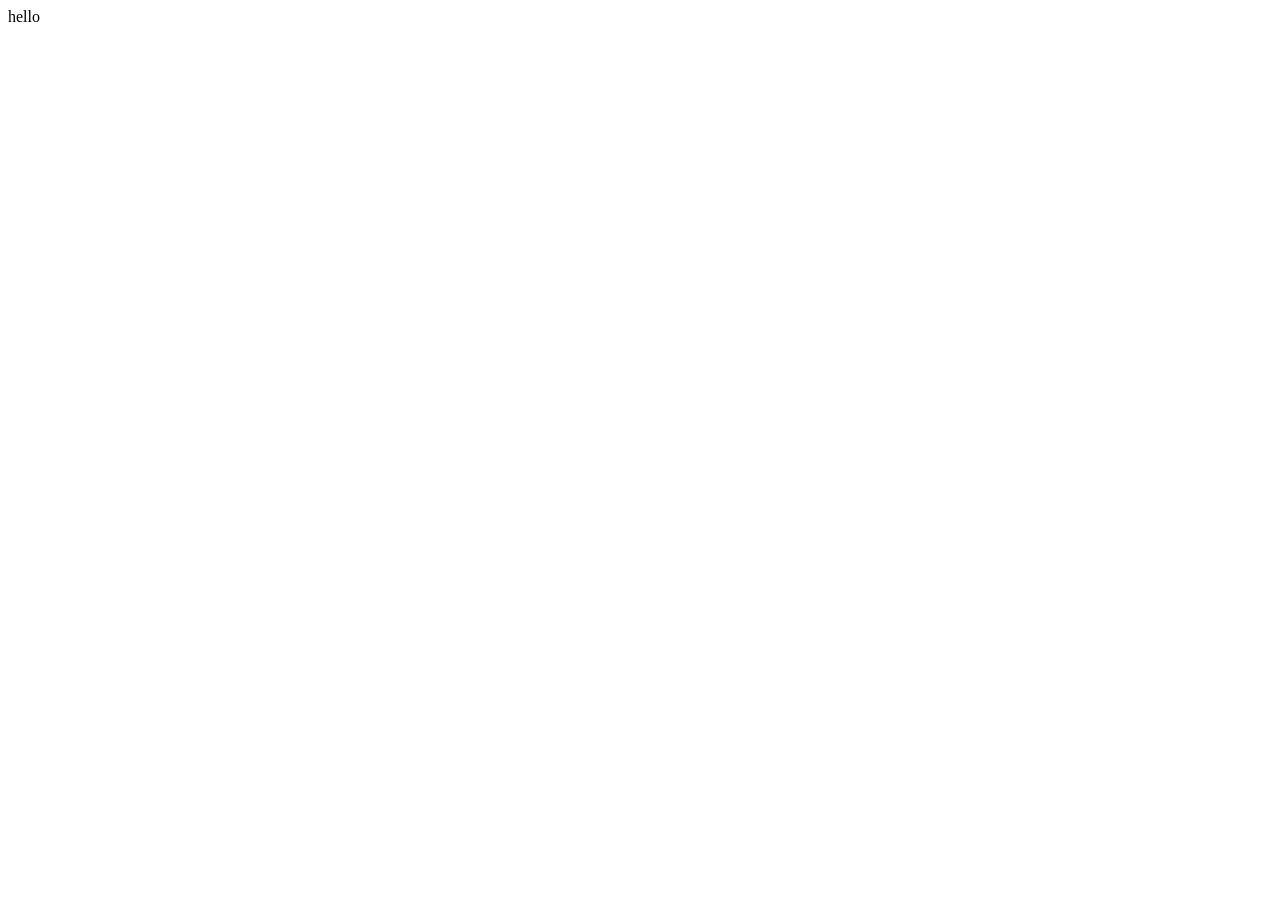
==== login_form.html @ d8ab0397 "login page environment ready" ====
<!DOCTYPE html>
<html lang="en">
  <head>
    <meta charset="UTF-8" />
    <meta name="viewport" content="width=device-width, initial-scale=1.0" />
    <title>Login Form</title>

    <link rel="stylesheet" href="style.css" />
  </head>
  <body>
    hello
  </body>
</html>
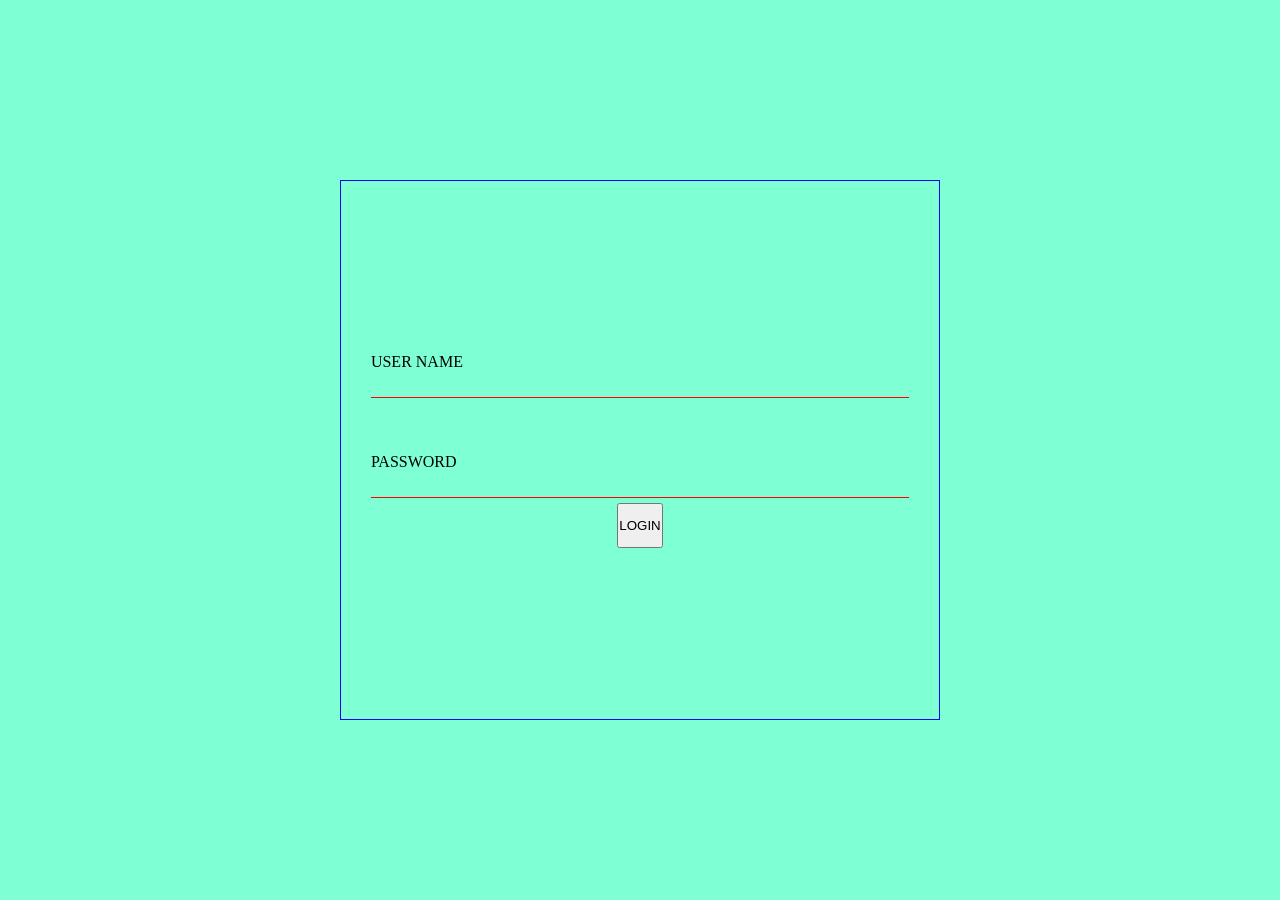
==== commit 462d00d4: "user name, password, login button set" ====
--- a/login_form.html
+++ b/login_form.html
@@ -8,6 +8,18 @@
     <link rel="stylesheet" href="style.css" />
   </head>
   <body>
-    hello
+    <div class="loginform">
+      <div class="inputgroup">
+        <input type="text" id="txtUsername" required />
+        <label for="txtusername" id="lblUsername">USER NAME</label>
+      </div>
+      <div class="inputgroup topmargin">
+        <input type="password" id="txtPassword" required />
+        <label for="txtpassword" id="lblPassword">PASSWORD</label>
+      </div>
+      <div class="divcallforaction">
+        <button class="btmlogin">LOGIN</button>
+      </div>
+    </div>
   </body>
 </html>
--- a/style.css
+++ b/style.css
@@ -0,0 +1,72 @@
+*{
+    margin: 0;
+    padding: 0;
+    box-sizing: border-box;
+}
+
+body{
+    height: 100vh;
+    background-color: aquamarine;
+    display: flex;
+    
+    justify-content: center;
+    align-items: center;
+}
+.loginform{
+    width: min(600px,90%);
+    height: 60%;
+    border: 1px solid blue;
+    display: flex;
+    flex-direction: column;
+    justify-content: center;
+    align-items: center;
+}
+
+.inputgroup{
+    position: relative;
+    /* background-color: bisque; */
+    height: 50px;
+    width: 90%;
+}
+.inputgroup input {
+
+    position: absolute;
+    width: 100%;
+    height: 45px;
+    background: transparent;
+    outline: none;
+    border-left: none;
+    border-right: none;
+    border-top: none;
+    border-bottom: solid 1px red;
+
+    transition: all 200ms;
+
+}
+.inputgroup label {
+
+    position: absolute;
+
+}
+
+.inputgroup input:hover +label,
+.inputgroup input:focus +label,
+.inputgroup input:valid +label{
+    transform: translateY(-10px);
+}
+.topmargin{
+    margin-top: 50px;
+}
+
+.divcallforaction{
+    width: 100%;
+    height: 45px;
+    background-color: rgb(rgb(152, 182, 237),);
+    display: flex;
+    justify-content: center;
+
+}
+
+.btnlogin{
+    border: solid 1px blue;
+}
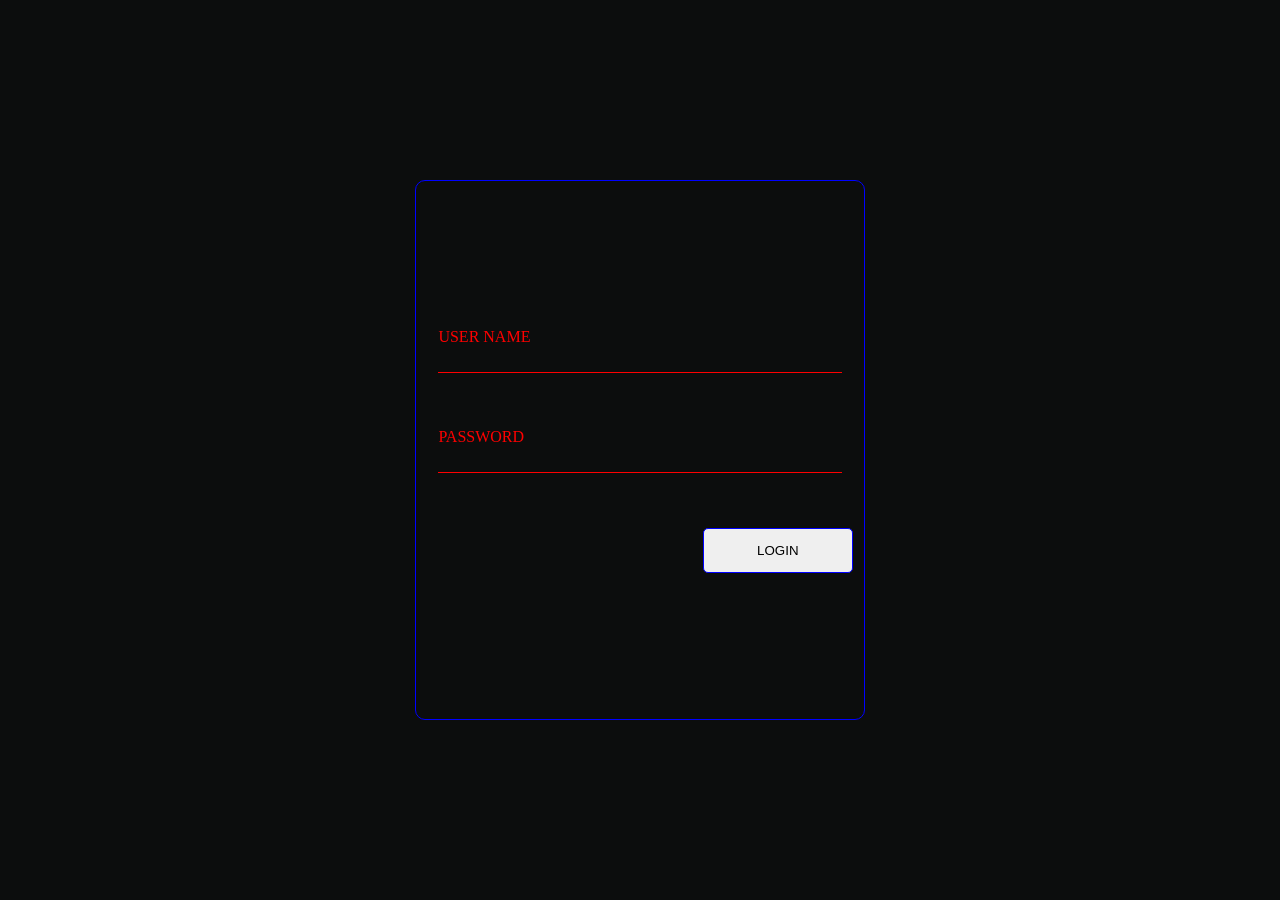
==== commit e6639531: "The hover effects done on the loginform" ====
--- a/login_form.html
+++ b/login_form.html
@@ -17,8 +17,8 @@
         <input type="password" id="txtPassword" required />
         <label for="txtpassword" id="lblPassword">PASSWORD</label>
       </div>
-      <div class="divcallforaction">
-        <button class="btmlogin">LOGIN</button>
+      <div class="divcallforaction topmargin">
+        <button class="btnlogin">LOGIN</button>
       </div>
     </div>
   </body>
--- a/style.css
+++ b/style.css
@@ -6,20 +6,28 @@
 
 body{
     height: 100vh;
-    background-color: aquamarine;
+    background-color: rgb(12, 13, 13);
     display: flex;
     
     justify-content: center;
     align-items: center;
 }
 .loginform{
-    width: min(600px,90%);
+    width: min(450px,90%);
     height: 60%;
     border: 1px solid blue;
     display: flex;
     flex-direction: column;
     justify-content: center;
     align-items: center;
+    /* background-color:rgb(62, 226, 241) ; */
+    background: transparent;
+    border-radius: 10px;
+    
+}
+.loginform:hover{
+    box-shadow:0 0 100px 0px rgb(121, 97, 239), 0 0 400px 20px rgb(121, 97, 239) ;
+
 }
 
 .inputgroup{
@@ -39,6 +47,7 @@
     border-right: none;
     border-top: none;
     border-bottom: solid 1px red;
+    color: red;
 
     transition: all 200ms;
 
@@ -46,6 +55,7 @@
 .inputgroup label {
 
     position: absolute;
+    color: red;
 
 }
 
@@ -53,20 +63,34 @@
 .inputgroup input:focus +label,
 .inputgroup input:valid +label{
     transform: translateY(-10px);
+    color: blue;
+}
+.inputgroup input:hover ,
+.inputgroup input:focus ,
+.inputgroup input:valid {
+    border-bottom: solid 1px blue;
+    
+    
 }
 .topmargin{
     margin-top: 50px;
 }
 
 .divcallforaction{
-    width: 100%;
+    width: 95%;
     height: 45px;
-    background-color: rgb(rgb(152, 182, 237),);
+    background-color: rgb(rgb(74, 120, 105),);
     display: flex;
-    justify-content: center;
+    justify-content: end;
+    align-items: center;
 
 }
 
 .btnlogin{
     border: solid 1px blue;
+    width: 150px;
+    height: 45px;
+    padding: 5px;
+    border-radius: 5px;
+    
 }
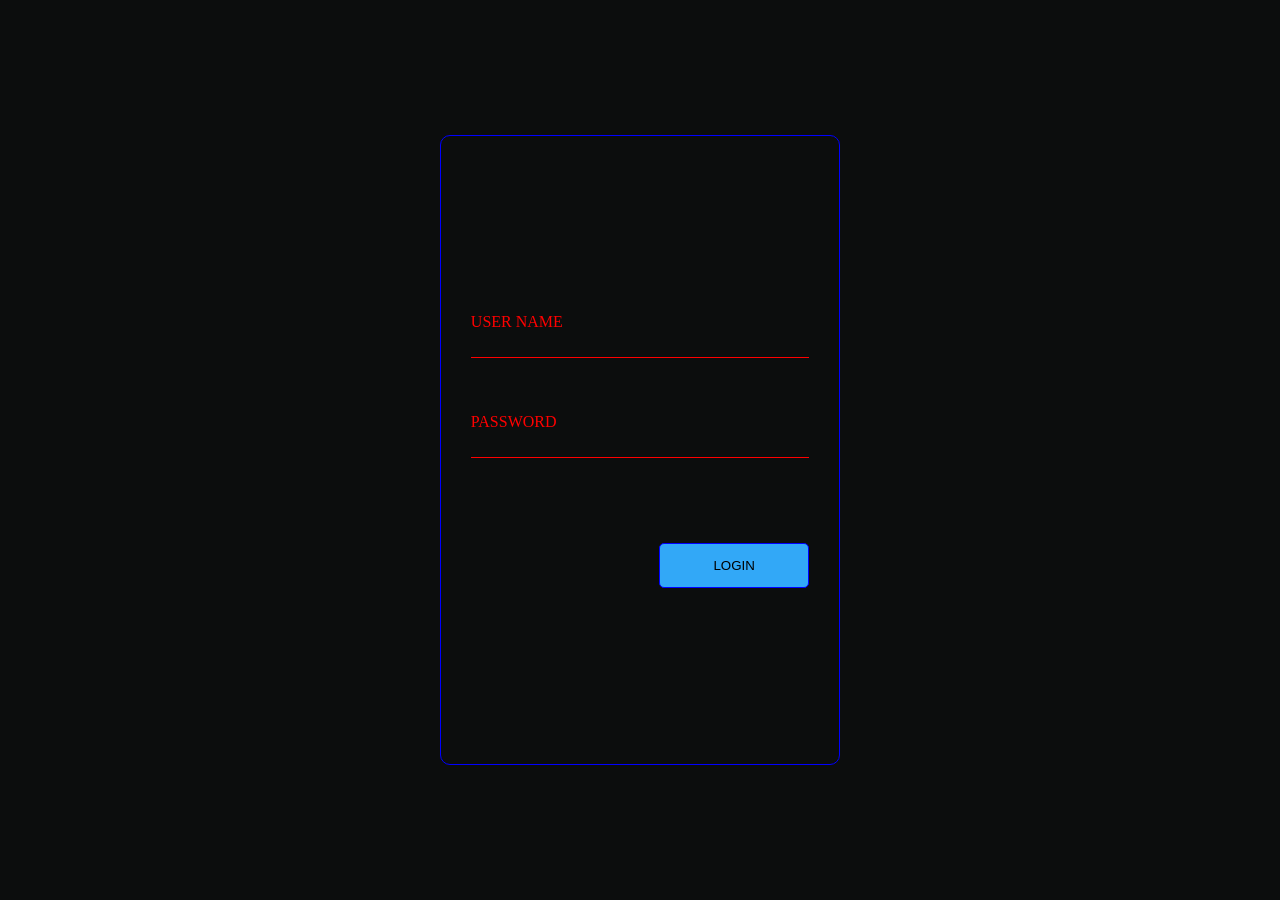
==== commit 502bd1ad: "The transitions on the login button is added" ====
--- a/login_form.html
+++ b/login_form.html
@@ -17,7 +17,7 @@
         <input type="password" id="txtPassword" required />
         <label for="txtpassword" id="lblPassword">PASSWORD</label>
       </div>
-      <div class="divcallforaction topmargin">
+      <div class="divcallforaction topmarginlarge">
         <button class="btnlogin">LOGIN</button>
       </div>
     </div>
--- a/style.css
+++ b/style.css
@@ -13,8 +13,8 @@
     align-items: center;
 }
 .loginform{
-    width: min(450px,90%);
-    height: 60%;
+    width: min(400px,90%);
+    height: 70%;
     border: 1px solid blue;
     display: flex;
     flex-direction: column;
@@ -26,15 +26,29 @@
     
 }
 .loginform:hover{
-    box-shadow:0 0 100px 0px rgb(121, 97, 239), 0 0 400px 20px rgb(121, 97, 239) ;
+    box-shadow:0 0 100px 0px rgb(121, 97, 239), 0 0 400px 10px rgb(121, 97, 239) ;
+    animation: blink 2s infinite;
+    background-color: rgb(47, 45, 45);
 
+}
+@keyframes blink {
+    0%,100%{
+        box-shadow: 0 0 100px 0px rgb(121, 97, 239), 0 0 400px 10px rgb(121, 97, 239);
+        
+
+    }
+    40%,50%,60%{
+        box-shadow: 0 0 50px 0px rgb(121, 97, 239), 0 0 100px 0px rgb(121, 97, 239);
+
+    }
+    
 }
 
 .inputgroup{
     position: relative;
     /* background-color: bisque; */
     height: 50px;
-    width: 90%;
+    width: 85%;
 }
 .inputgroup input {
 
@@ -47,7 +61,8 @@
     border-right: none;
     border-top: none;
     border-bottom: solid 1px red;
-    color: red;
+    color: white;
+    font-size: 20px;
 
     transition: all 200ms;
 
@@ -63,26 +78,30 @@
 .inputgroup input:focus +label,
 .inputgroup input:valid +label{
     transform: translateY(-10px);
-    color: blue;
+    color: rgb(0, 85, 255);
 }
 .inputgroup input:hover ,
 .inputgroup input:focus ,
 .inputgroup input:valid {
-    border-bottom: solid 1px blue;
+    border-bottom: solid 1px rgb(0, 85, 255);
     
     
 }
 .topmargin{
     margin-top: 50px;
 }
+.topmarginlarge{
+    margin-top: 80px;
+}
 
 .divcallforaction{
-    width: 95%;
+    width: 85%;
     height: 45px;
     background-color: rgb(rgb(74, 120, 105),);
     display: flex;
     justify-content: end;
     align-items: center;
+    
 
 }
 
@@ -92,5 +111,11 @@
     height: 45px;
     padding: 5px;
     border-radius: 5px;
+    background-color: rgb(50, 168, 247);
+    transition: all 200ms;
     
+}
+.btnlogin:hover{
+    box-shadow: 0 0 100px rgb(242, 88, 201);
+    transform: translateY(-5px);
 }
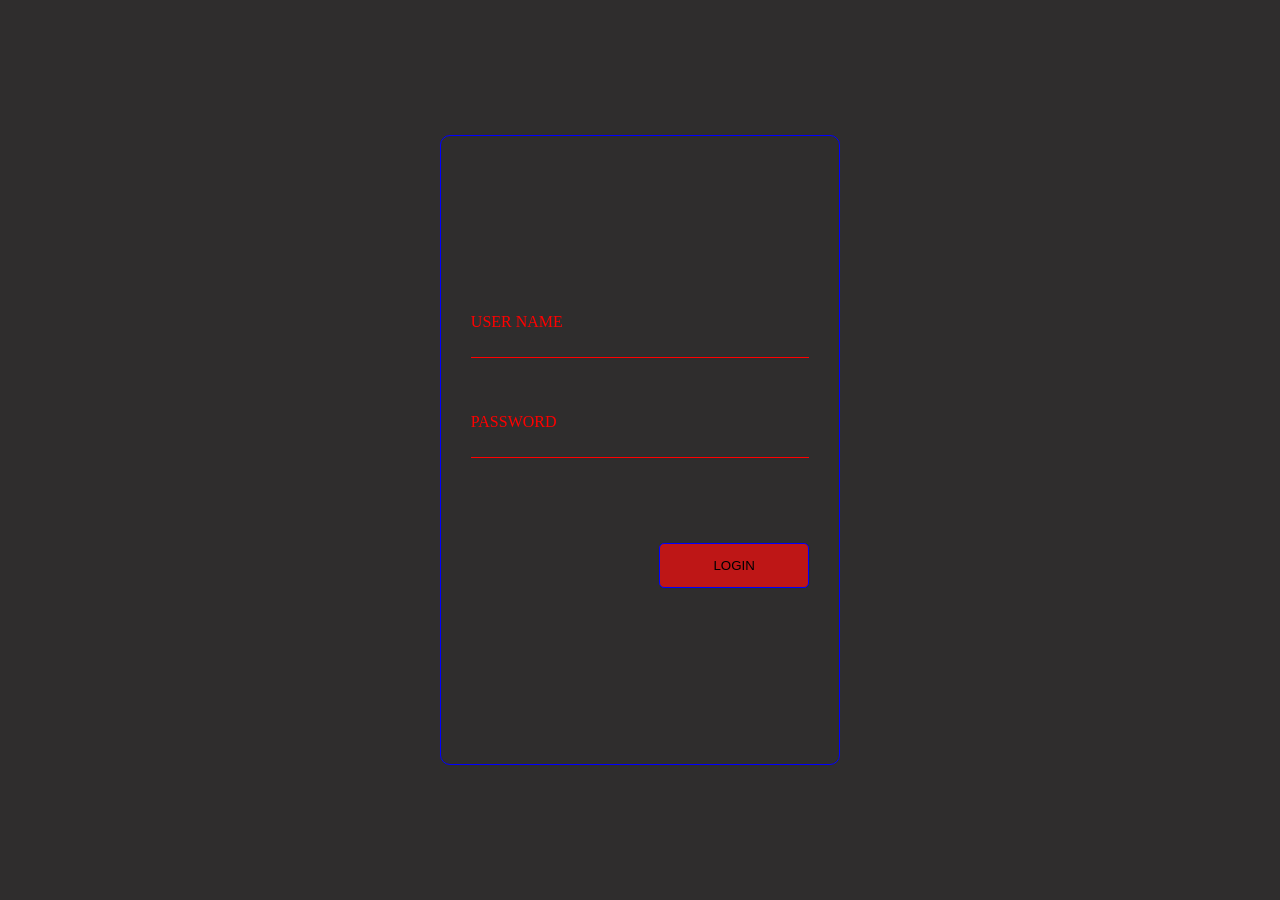
==== commit a79709cb: "The login form is created" ====
--- a/login_form.html
+++ b/login_form.html
@@ -18,8 +18,10 @@
         <label for="txtpassword" id="lblPassword">PASSWORD</label>
       </div>
       <div class="divcallforaction topmarginlarge">
-        <button class="btnlogin">LOGIN</button>
+        <button class="btnlogin inactivecolor" id="btnLogin">LOGIN</button>
       </div>
     </div>
+    <script src="./javascript/jquery.js"></script>
+    <script src="./javascript/login.js"></script>
   </body>
 </html>
--- a/style.css
+++ b/style.css
@@ -5,8 +5,9 @@
 }
 
 body{
+    
     height: 100vh;
-    background-color: rgb(12, 13, 13);
+    background-color: rgb(47, 45, 45);
     display: flex;
     
     justify-content: center;
@@ -26,19 +27,21 @@
     
 }
 .loginform:hover{
-    box-shadow:0 0 100px 0px rgb(121, 97, 239), 0 0 400px 10px rgb(121, 97, 239) ;
+    box-shadow:0 0 100px 0px rgb(121, 97, 239), 0 0 100px 10px rgb(121, 97, 239) ;
     animation: blink 2s infinite;
-    background-color: rgb(47, 45, 45);
+    background-color: black;
+    /* background-color: whitesmoke; */
+   
 
 }
 @keyframes blink {
     0%,100%{
-        box-shadow: 0 0 100px 0px rgb(121, 97, 239), 0 0 400px 10px rgb(121, 97, 239);
+        box-shadow: 0 0 0px 0px rgb(121, 97, 239), 0 0 30px 0px rgb(121, 97, 239) ;
         
 
     }
     40%,50%,60%{
-        box-shadow: 0 0 50px 0px rgb(121, 97, 239), 0 0 100px 0px rgb(121, 97, 239);
+        box-shadow: 0 0 20px 0px rgb(121, 97, 239), 0 0 20px 0px rgb(121, 97, 239);
 
     }
     
@@ -111,11 +114,21 @@
     height: 45px;
     padding: 5px;
     border-radius: 5px;
-    background-color: rgb(50, 168, 247);
+    
+   
     transition: all 200ms;
     
 }
 .btnlogin:hover{
     box-shadow: 0 0 100px rgb(242, 88, 201);
     transform: translateY(-5px);
+}
+
+.inactivecolor{
+    
+    background-color: rgb(190, 22, 22);
+}
+.activecolor{
+    background-color: rgb(50, 168, 247);
+
 }
